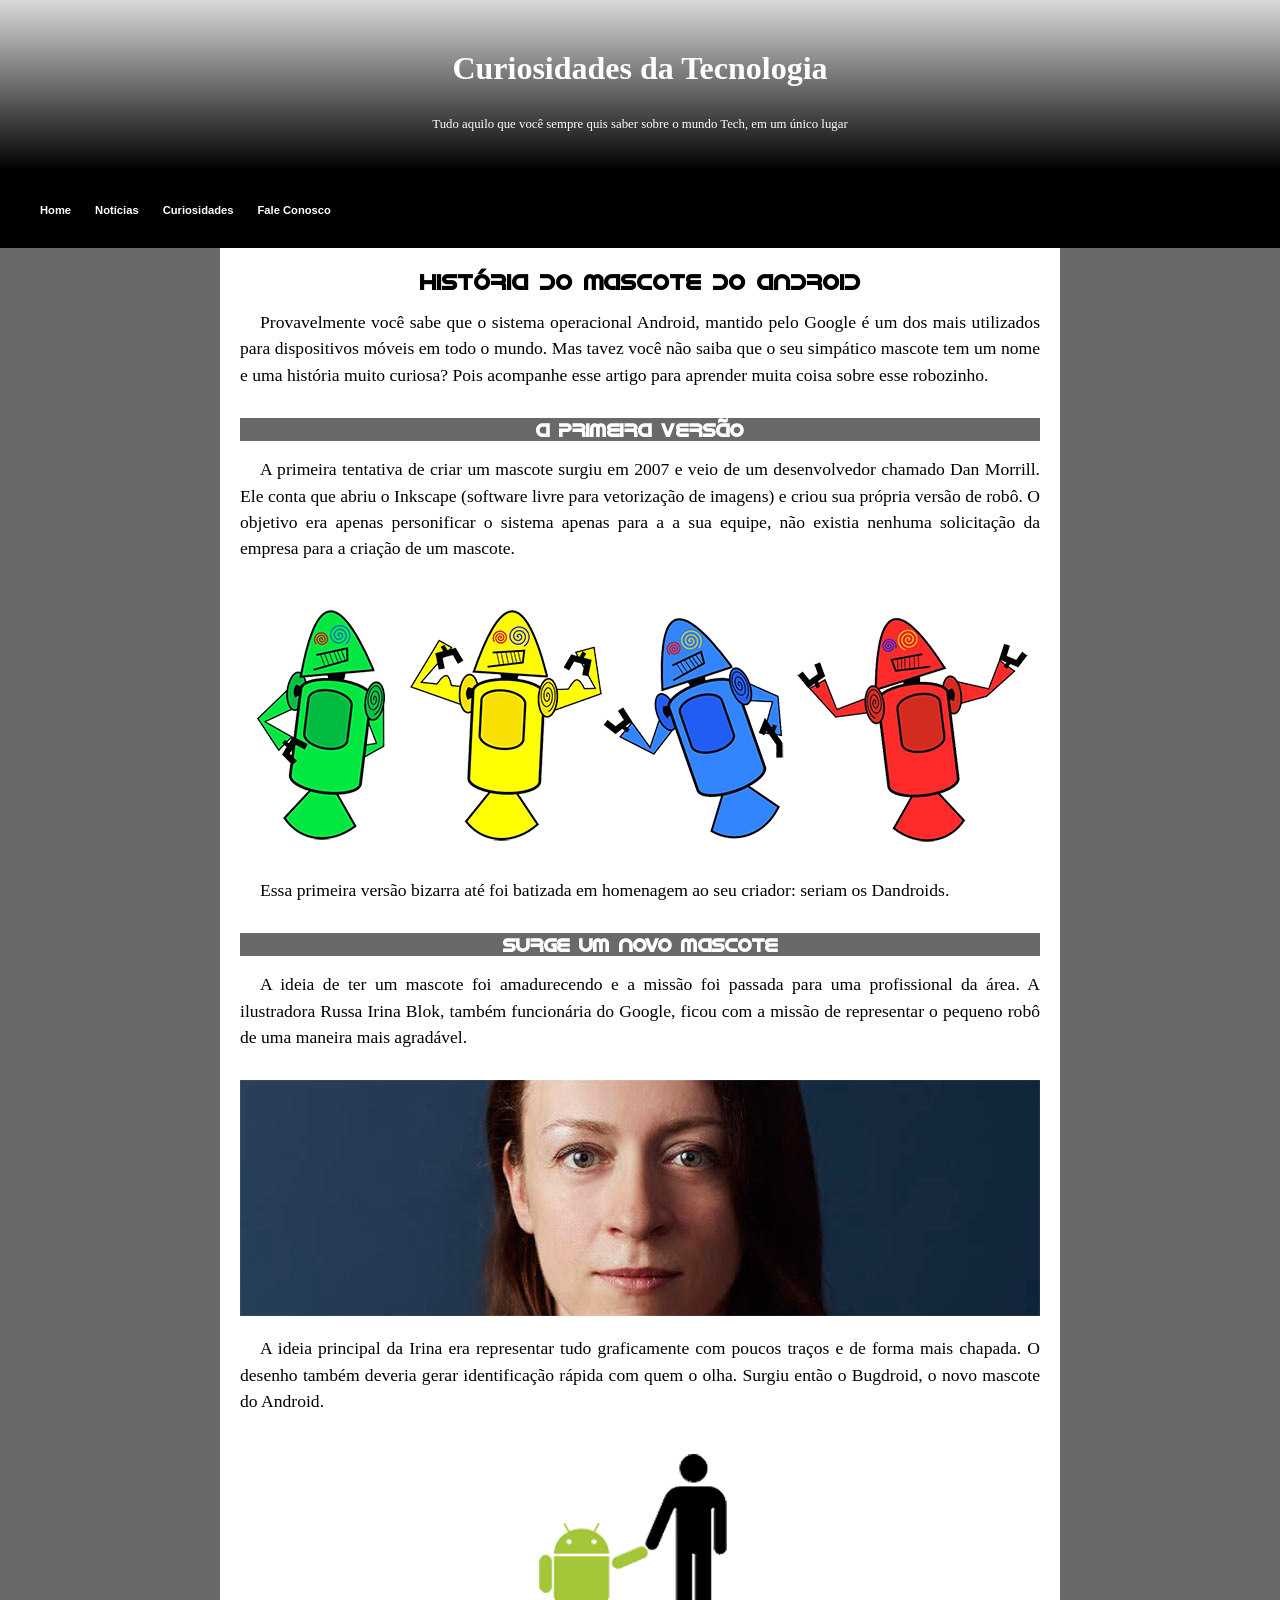
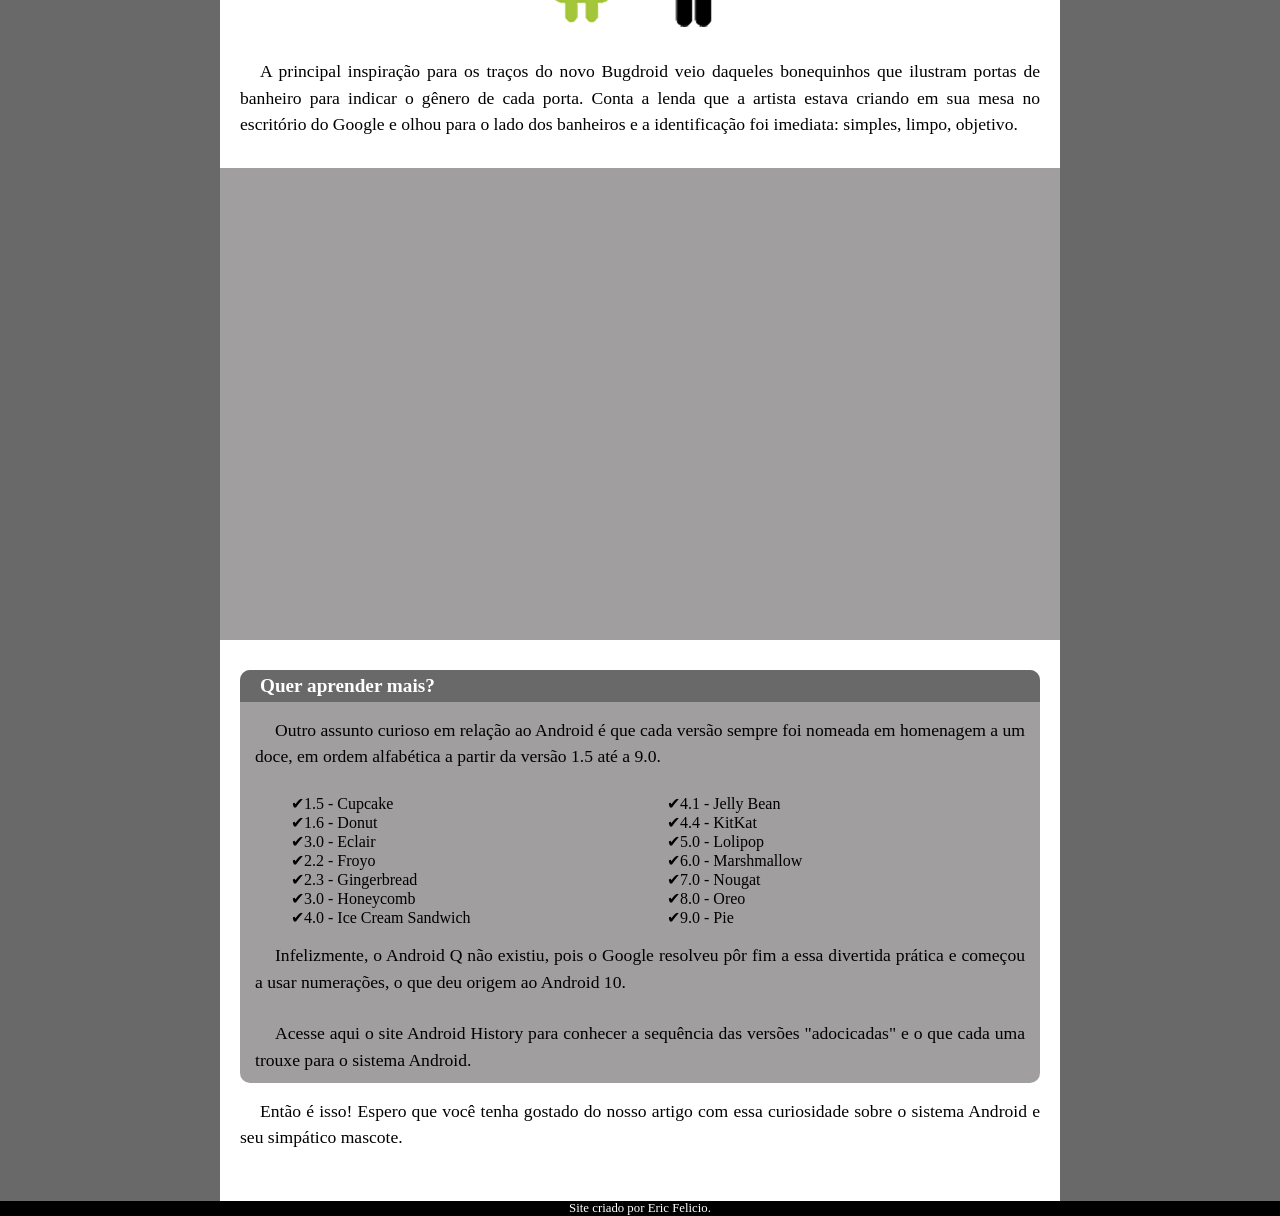
==== index.html @ 9a4f8c14 "adjust-responsiviness" ====
<!DOCTYPE html>
<html lang="pt-br">
<head>
    <meta charset="UTF-8">
    <meta http-equiv="X-UA-Compatible" content="IE=edge">
    <meta name="viewport" content="width=device-width, initial-scale=1.0">
    <title>Como surgiu o mascote do android?</title>
    <link rel="shortcut icon" href="imagens/favicon.ico" type="image/x-icon">
    <link rel="stylesheet" href="estilo/style.css">
</head>

<body>
    <header>
        <h1><a href="android.html">Curiosidades da Tecnologia</a> </h1>
        <p>Tudo aquilo que você sempre quis saber sobre o mundo Tech, em um único lugar</p>
    </header>
      <nav>
            <a href="">Home</a>
            <a href="">Notícias</a>
            <a href="">Curiosidades</a>
            <a href="">Fale Conosco</a>
      </nav>

    <main>
      <article>
        <h1>História do Mascote do Android</h1> 
        <p>Provavelmente você sabe que o sistema operacional Android, mantido pelo Google é um dos mais utilizados para dispositivos móveis em todo o mundo. Mas tavez você não saiba que o seu simpático mascote tem um nome e uma história muito curiosa? Pois acompanhe esse artigo para aprender muita coisa sobre esse robozinho.</p>
        <h2>A primeira versão</h2>
        <p>A primeira tentativa de criar um mascote surgiu em 2007 e veio de um desenvolvedor chamado Dan Morrill. Ele conta que abriu o Inkscape (software livre para vetorização de imagens) e criou sua própria versão de robô. O objetivo era apenas personificar o sistema apenas para a a sua equipe, não existia nenhuma solicitação da empresa para a criação de um mascote.</p>
    
        <picture>
        <source media="(max-width: 600px)" srcset="imagens/dan-droids-pq.png" type="image/png">
        <img src="imagens/dan-droids.png" alt="Dan-Droids">
        </picture>
    
        <p>Essa primeira versão bizarra até foi batizada em homenagem ao seu criador: seriam os Dandroids.</p>
    
        <h2>Surge um novo mascote</h2>
        <p>A ideia de ter um mascote foi amadurecendo e a missão foi passada para uma profissional da área. A ilustradora Russa Irina Blok, também funcionária do Google, ficou com a missão de representar o pequeno robô de uma maneira mais agradável.</p>

        <picture>
        <source media="(max-width: 600px)" srcset="imagens/irina-blok-pq.jpg" type="image/png">
        <img src="imagens/irina-blok.jpg" alt="Irina-Blok">
        </picture>
    
        <p>A ideia principal da Irina era representar tudo graficamente com poucos traços e de forma mais chapada. O desenho também deveria gerar identificação rápida com quem o olha. Surgiu então o Bugdroid, o novo mascote do Android.</p>
    
        <img src="imagens/bugdroid.png" alt="Bugdroid">
    
        <p>A principal inspiração para os traços do novo Bugdroid veio daqueles bonequinhos que ilustram portas de banheiro para indicar o gênero de cada porta. Conta a lenda que a artista estava criando em sua mesa no escritório do Google e olhou para o lado dos banheiros e a identificação foi imediata: simples, limpo, objetivo.</p>
                
        <div class="video">
        <iframe width="560" height="315" src="https://www.youtube.com/embed/l2UDgpLz20M" title="YouTube video player" frameborder="0" allow="accelerometer; autoplay; clipboard-write; encrypted-media; gyroscope; picture-in-picture" allowfullscreen></iframe>
        </div>
    
    <aside>
        <h3>Quer aprender mais? </h3>
        <p>Outro assunto curioso em relação ao Android é que cada versão sempre foi nomeada em homenagem a um doce, em ordem alfabética a partir da versão 1.5 até a 9.0.</p>
        <ul>
            <li>1.5 - Cupcake</li>
            <li>1.6 - Donut</li>
            <li>3.0 - Eclair</li>
            <li>2.2 - Froyo</li> 
            <li>2.3 - Gingerbread</li>
            <li>3.0 - Honeycomb</li>
            <li>4.0 - Ice Cream Sandwich</li>

            <li>4.1 - Jelly Bean</li>
            <li>4.4 - KitKat</li>
            <li>5.0 - Lolipop</li>
            <li>6.0 - Marshmallow</li>
            <li>7.0 - Nougat</li>
            <li>8.0 - Oreo</li>
            <li>9.0 - Pie</li>        
    </ul>
        <p>Infelizmente, o Android Q não existiu, pois o Google resolveu pôr fim a essa divertida prática e começou a usar numerações, o que deu origem ao Android 10.</p>
        <p>Acesse aqui o site Android History para conhecer a sequência das versões "adocicadas" e o que cada uma trouxe para o sistema Android.</p>
    </aside>    
        <p>Então é isso! Espero que você tenha gostado do nosso artigo com essa curiosidade sobre o sistema Android e seu simpático mascote.</p>
        </article>
    </main>

    <footer>
        <p>Site criado por Eric Felicio.</p>
    </footer>

</body>
</html>
---- estilo/style.css ----
@charset "UTF-8";

@font-face {
    font-family: 'Android';
    src: url('../fontes/idroid.otf') format('opentype');
}

:root {
     --color00:black;
     --color01:#696969;
     --color02:#a09e9e;
     --color03:#D9D9D9;

     --fonte-principal: Arial, Verdana, Helvetica, sans-serif;
     --fonte-destaque: ;
     --fonte-android:'Android';
}
*{
    margin: 0px;
    padding: 0px;
}
header{
    background-image:linear-gradient(to bottom, var(--color03),var(--color00));
    width: auto;
    height: 150px;
    font-family: var(--font01);
    color: white;
    padding: 10px;
}
header > h1 {
    text-align: center;
    font-size: 2em;
    margin-top: 40px;
}
h1 > a {
    text-decoration: none;
    color: white;
}
header > p {
    text-align: center;
    font-size: 0.8em;
    margin-top: 30px;
}
nav {
    padding: 30px;
    background-color: var(--color00);
}
nav > a {
    padding: 10px;
    font-weight: bold;
    font-size: 0.7em;
    background-color: var(--color00);
    font-family: var(--fonte-principal);
    text-decoration: none;
    color: white;
    border-radius: 15px;
    transition-duration: 0.6s;
}
nav > a:hover {
    background-color: var(--color02);
}
body {
    background-color: var(--color01);
}
main {
    margin:auto;
    text-align: center;
    min-width:280px;
    max-width:800px;
    background-color: white;
    padding: 20px;
    border: 20px;
    display: block;
}
main h1{
    text-align: center;
    color:black;
    font-size: 1.4em;
    font-family: var(--fonte-android);
}
main h2 {
    text-align: center;
    background-color:var(--color01); 
    color:white;
    font-size: 1.2em;
    font-family: var(--fonte-android);
}
main p { 
    text-align: justify;
    margin: 15px 0px;
    font-size: 1.1em;
    padding-bottom: 15px;
    text-indent: 20px;
    line-height: 1.5em;
}
picture {
    margin: auto;
}
div.video {
    background-color: var(--color02);
    margin: 0px -20px 30px -20px;
    padding: 41%;
    padding-bottom: 18%;
    position: relative;
}
div.video > iframe {
    position: absolute;
    top: 5%;
    left: 5%;
    width: 90%;
    height: 90%;
}
aside{
    text-align: justify;
    background-color: var(--color02);
    height: auto;
    border-radius: 10px;
}
aside > h3{
    color: white;
    padding-top: 5px;
    padding-bottom: 5px;
    padding-left: 20px;
    position: relative;
    border-top: 15px;
    border-radius: 10px 10px 0px 0px;
    background-color: var(--color01);
    font-size: 1.2em;
}
aside > p {
    margin: 15px;
    text-align: justify;
    padding-bottom: 10px;
}
aside > ul {
    list-style-type: '\2714';
    columns: 2;
    padding-left: 8%;
    font-size: 1em;
}

footer {
    color: white;
    text-align: center;
    font-size: 0.8em;
    background-color: var(--color00);
}
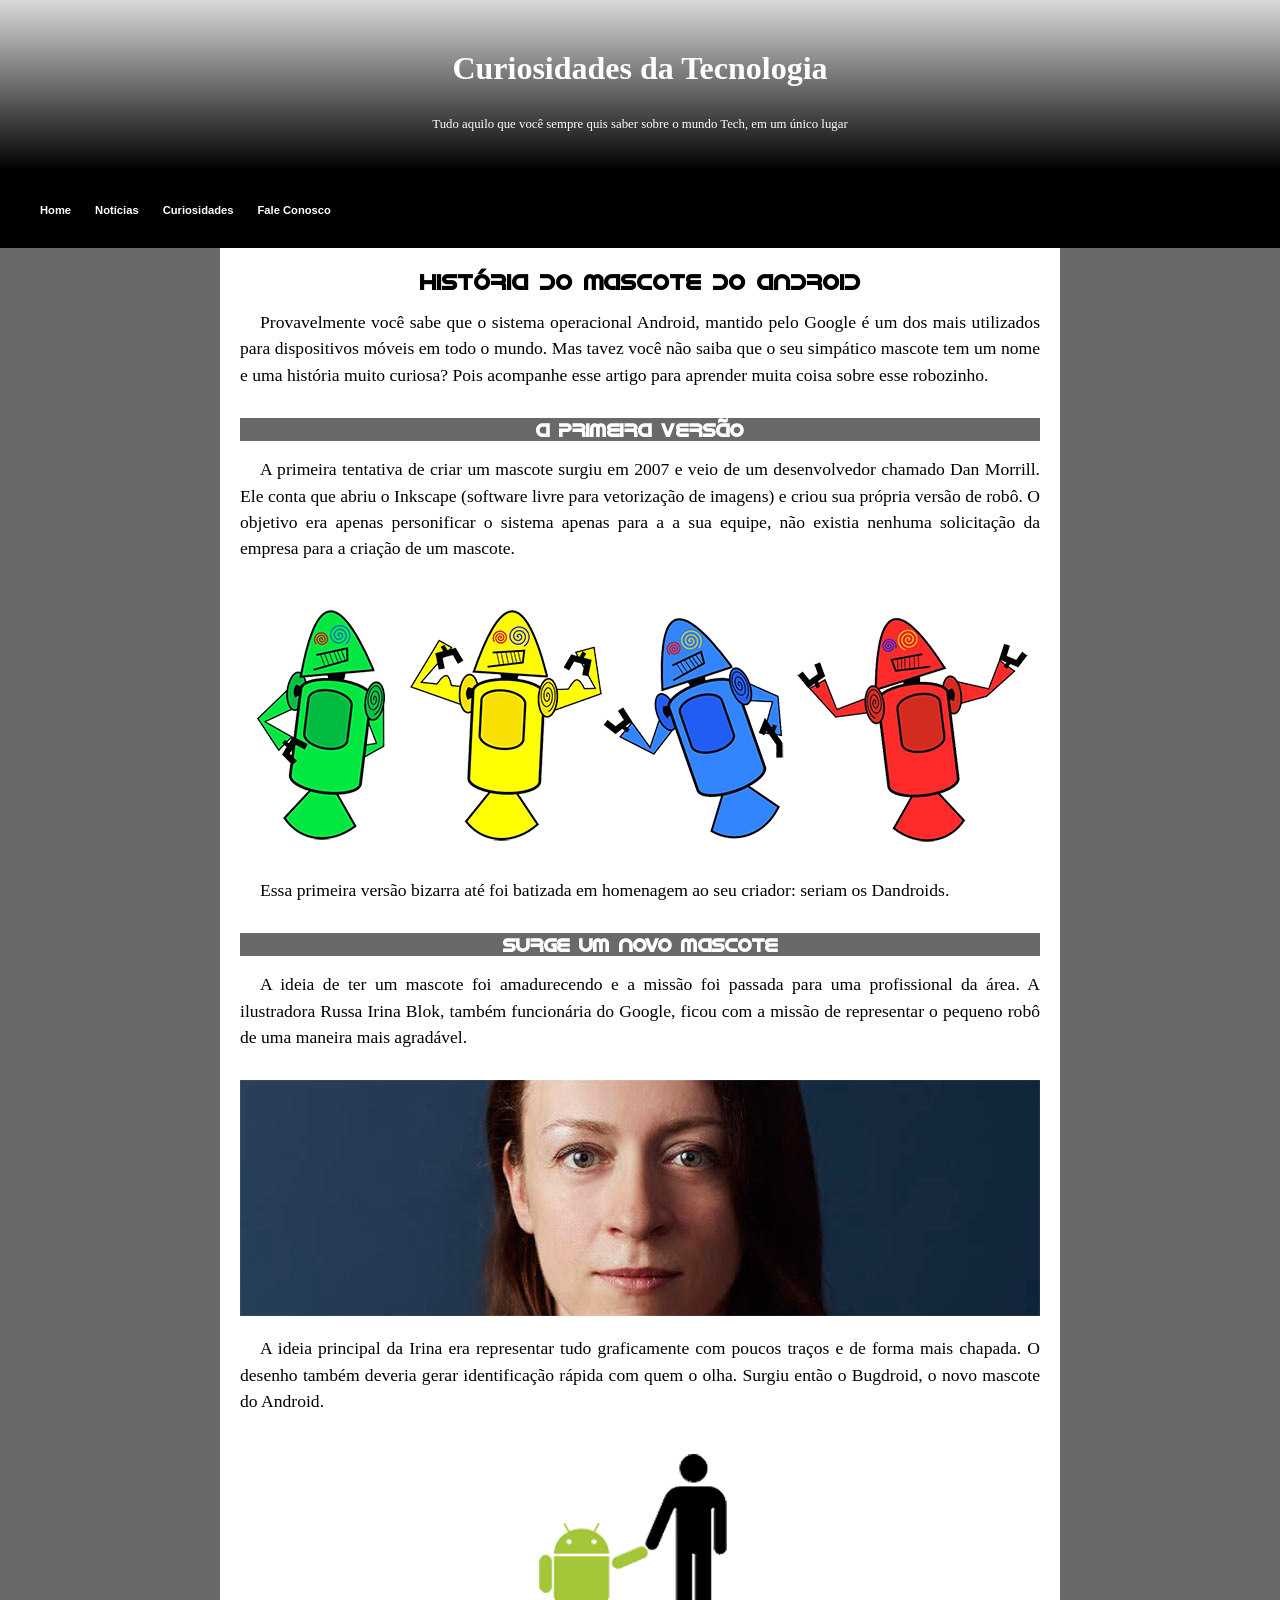
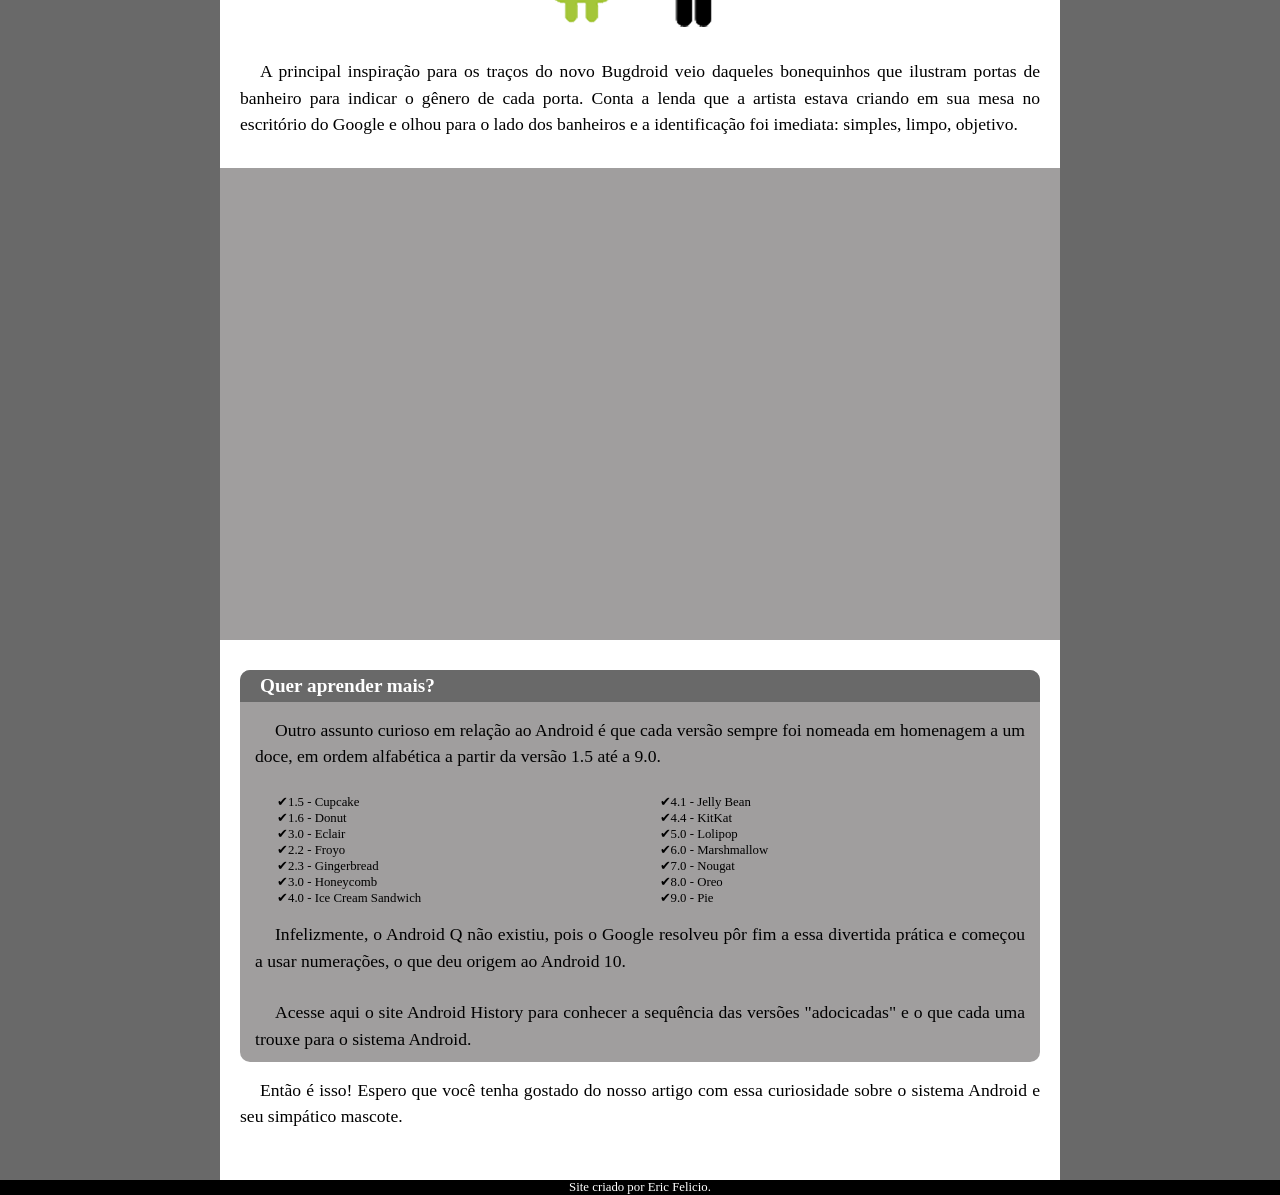
==== commit 50555347: "Update index.html" ====
--- a/index.html
+++ b/index.html
@@ -29,7 +29,7 @@
         <p>A primeira tentativa de criar um mascote surgiu em 2007 e veio de um desenvolvedor chamado Dan Morrill. Ele conta que abriu o Inkscape (software livre para vetorização de imagens) e criou sua própria versão de robô. O objetivo era apenas personificar o sistema apenas para a a sua equipe, não existia nenhuma solicitação da empresa para a criação de um mascote.</p>
     
         <picture>
-        <source media="(max-width: 600px)" srcset="imagens/dan-droids-pq.png" type="image/png">
+       <source media="(max-width: 400px)" srcset="imagens/dan-droids-mobile.png" type="image/png">  
         <img src="imagens/dan-droids.png" alt="Dan-Droids">
         </picture>
     
@@ -39,7 +39,7 @@
         <p>A ideia de ter um mascote foi amadurecendo e a missão foi passada para uma profissional da área. A ilustradora Russa Irina Blok, também funcionária do Google, ficou com a missão de representar o pequeno robô de uma maneira mais agradável.</p>
 
         <picture>
-        <source media="(max-width: 600px)" srcset="imagens/irina-blok-pq.jpg" type="image/png">
+        <source media="(max-width:400px)"srcset="imagens/irina-blok-mobile.jpg" type="image/jpg">
         <img src="imagens/irina-blok.jpg" alt="Irina-Blok">
         </picture>
     
--- a/estilo/style.css
+++ b/estilo/style.css
@@ -65,7 +65,7 @@
 main {
     margin:auto;
     text-align: center;
-    min-width:280px;
+    min-width:300px;
     max-width:800px;
     background-color: white;
     padding: 20px;
@@ -92,9 +92,6 @@
     padding-bottom: 15px;
     text-indent: 20px;
     line-height: 1.5em;
-}
-picture {
-    margin: auto;
 }
 div.video {
     background-color: var(--color02);
@@ -135,8 +132,8 @@
 aside > ul {
     list-style-type: '\2714';
     columns: 2;
-    padding-left: 8%;
-    font-size: 1em;
+    padding-left: 6%;
+    font-size: 0.8em;
 }
 
 footer {
